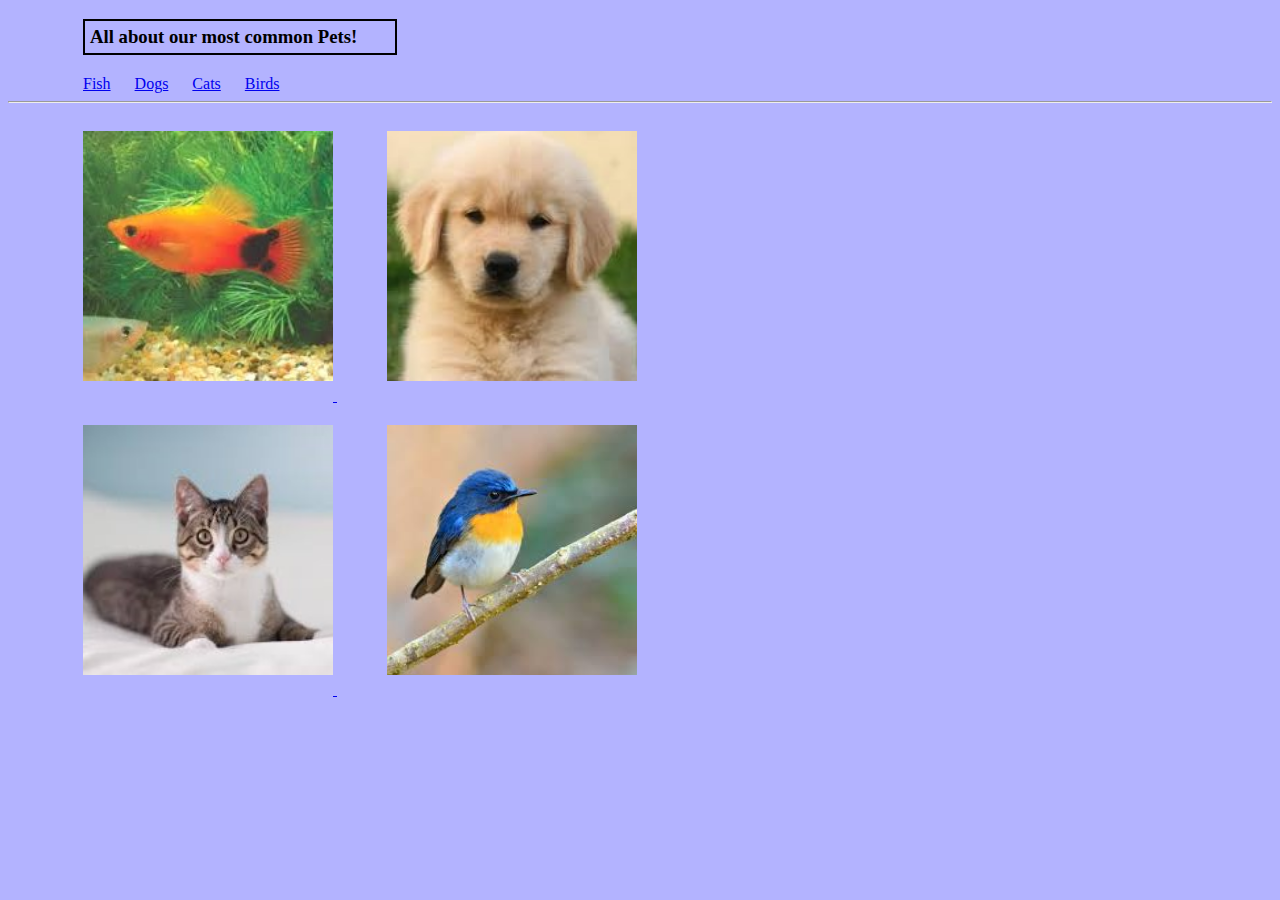
==== 2QProjArgonImperial/index.html @ b07012b4 "Structure change" ====
<!DOCTYPE html>
<html>

	<head>

		<meta charset="UTF-8">
		<meta name="author" content="Crimson">
		<meta name="Created" content="13-10-2020">
		<title>Homepage</title>
		<link rel="stylesheet" type="text/css" href="css/indexstyle.css">
		
	</head>
	
	<body>
	
		<header>
		<h3>All about our most common Pets!</h3>
		</header>

		<nav>
		<a class=link href="page1.html">Fish</a>
		<a href=".html">Dogs</a>
		<a href=".html">Cats</a>
		<a href=".html">Birds</a>
		</nav>

		<hr>
		<section>
			<a href="page1.html">
				<img src="images/fish1.jpg" class=img1 alt="Picture of a Fish">
			</a>	
			<a href="page2.html">
				<img src="images/dog.jpg" class=img2 alt="Picture of a Dog">
			</a>
			<br>
			<a href="page3.html">
				<img src="images/cat.jpg" class=img1 alt="Picture of a Cat">
			</a>
			<a href="page4.html">
				<img src="images/bird.jpg" class=img2 alt="Picture of a Bird">
			</a>
		</section>

	</body>
	
</html>
---- 2QProjArgonImperial/css/indexstyle.css ----
body {
	background-color: rgb(179, 179, 255);
	}
h3 {
	border: 2px black solid;
	padding: 5px;
	margin-bottom: 20px;
	width: 300px;
	margin-left: 75px
	}
a {
	margin-right: 20px;
	}
.link {
	margin-left: 75px;
	}
img {
	height: 250px;
	width: 250px;	
	}
.img1 {
	margin-top: 20px;
	margin-left: 75px;
	margin-bottom: 20px;
	}
.img2 {
	margin-left: 30px;
	margin-bottom: 20px
	}
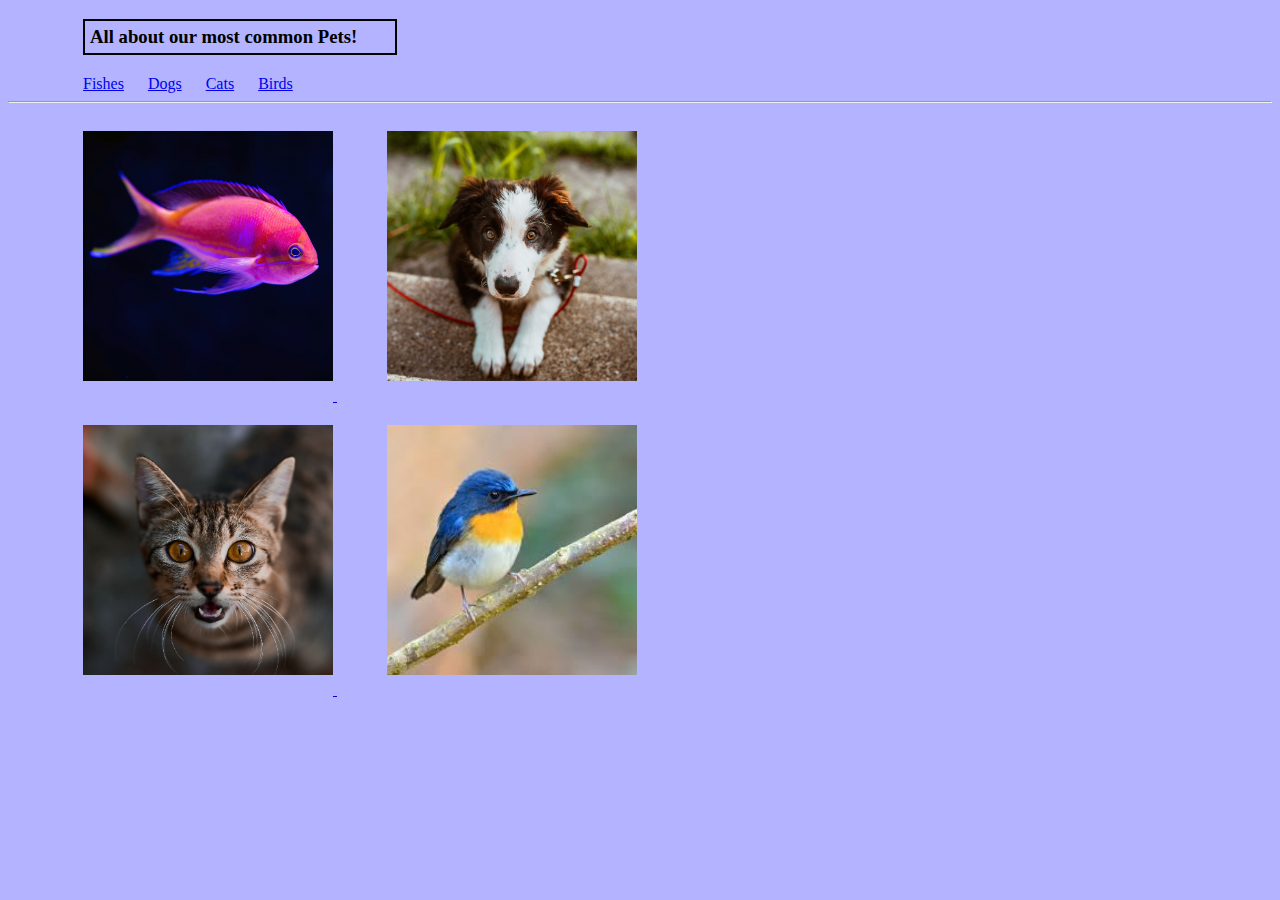
==== commit b88ee616: "Fix and Page 2" ====
--- a/2QProjArgonImperial/index.html
+++ b/2QProjArgonImperial/index.html
@@ -13,30 +13,35 @@
 	
 	<body>
 	
+		<div class=top>
+		
 		<header>
 		<h3>All about our most common Pets!</h3>
 		</header>
 
 		<nav>
-		<a class=link href="page1.html">Fish</a>
-		<a href=".html">Dogs</a>
-		<a href=".html">Cats</a>
-		<a href=".html">Birds</a>
+			<a class=link href="htdocs/page1.html">Fishes</a>
+			<a href="htdocs/page2.html">Dogs</a>
+			<a href=".html">Cats</a>
+			<a href=".html">Birds</a>
 		</nav>
 
 		<hr>
+		
+		</div>
+		
 		<section>
-			<a href="page1.html">
-				<img src="images/fish1.jpg" class=img1 alt="Picture of a Fish">
+			<a href="htdocs/page1.html">
+				<img src="images/fish.jpg" class=img1 alt="Picture of a Fish">
 			</a>	
-			<a href="page2.html">
+			<a href="htdocs/page2.html">
 				<img src="images/dog.jpg" class=img2 alt="Picture of a Dog">
 			</a>
 			<br>
-			<a href="page3.html">
+			<a href="htdocs/page3.html">
 				<img src="images/cat.jpg" class=img1 alt="Picture of a Cat">
 			</a>
-			<a href="page4.html">
+			<a href="htdocs/page4.html">
 				<img src="images/bird.jpg" class=img2 alt="Picture of a Bird">
 			</a>
 		</section>
--- a/2QProjArgonImperial/css/indexstyle.css
+++ b/2QProjArgonImperial/css/indexstyle.css
@@ -1,4 +1,9 @@
 body {
+	background-color: rgb(179, 179, 255);
+	}
+.top {
+	position: sticky;
+	top: 0;
 	background-color: rgb(179, 179, 255);
 	}
 h3 {
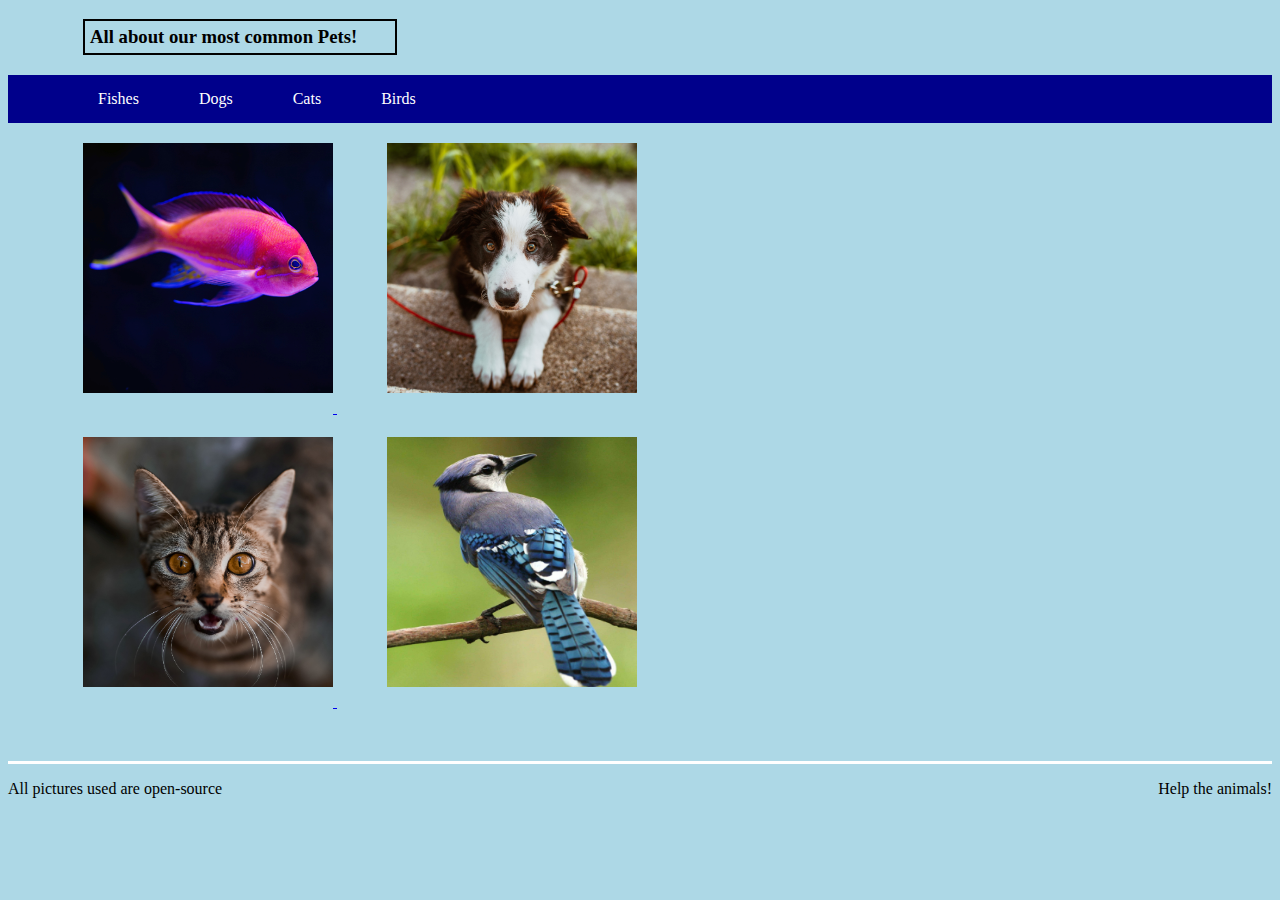
==== commit 030ee7b7: "Finish (part 1)" ====
--- a/2QProjArgonImperial/index.html
+++ b/2QProjArgonImperial/index.html
@@ -13,22 +13,23 @@
 	
 	<body>
 	
-		<div class=top>
+
 		
 		<header>
 		<h3>All about our most common Pets!</h3>
 		</header>
 
 		<nav>
-			<a class=link href="htdocs/page1.html">Fishes</a>
-			<a href="htdocs/page2.html">Dogs</a>
-			<a href=".html">Cats</a>
-			<a href=".html">Birds</a>
+			<ul class=ul>
+				<li class=li><a class=link href="htdocs/page1.html">Fishes</a></li>
+				<li class=li><a href="htdocs/page2.html">Dogs</a></li>
+				<li class=li><a href="htdocs/page3.html">Cats</a></li>
+				<li class=li><a href="htdocs/page4.html">Birds</a></li>
+			</ul>
 		</nav>
 
-		<hr>
 		
-		</div>
+
 		
 		<section>
 			<a href="htdocs/page1.html">
@@ -46,6 +47,16 @@
 			</a>
 		</section>
 
+		<footer>
+			<p class=p3>All pictures used are open-source</p>
+			<p class=p>Help the animals!</p>
+			<ul>
+				<li class=li2><a href="https://twitter.com/movetheworld"><div class=sprite2></div></a></li>
+				<li class=li2><a href="https://www.facebook.com/WorldAnimalProtectionInt"><div class=sprite></div></a>
+				<li class=li2><a href="https://www.worldanimalprotection.org/"><div class=sprite3></div></a>
+			</ul>
+		</footer>
+
 	</body>
 	
 </html>--- a/2QProjArgonImperial/css/indexstyle.css
+++ b/2QProjArgonImperial/css/indexstyle.css
@@ -1,10 +1,11 @@
 body {
-	background-color: rgb(179, 179, 255);
+	background-color: #ADD8E6;
 	}
-.top {
+nav{
+	padding: 0;
 	position: sticky;
-	top: 0;
-	background-color: rgb(179, 179, 255);
+	top: 0px;
+	margin: 0;
 	}
 h3 {
 	border: 2px black solid;
@@ -31,4 +32,63 @@
 .img2 {
 	margin-left: 30px;
 	margin-bottom: 20px
-	}+	}
+.ul {
+	list-style-type: none;
+	margin: 0;
+	padding: 0;
+	overflow: hidden;
+	background-color: #00008B;
+}
+ul {
+	list-style-type: none;
+	margin: 0;
+	padding: 0;
+	overflow: hidden;
+}
+.li2 {
+	float: right;
+	margin: 5px;
+}
+.li {
+	float: left;
+}
+.li a {
+	margin-right: 30px;
+	display: block;
+	color: white;
+	text-align: center;
+	padding: 15px;
+	text-decoration: none;
+}
+.li a:hover {
+	background-color: #111111;
+}
+footer {
+	border-top: 3px white solid;
+}
+section {
+	margin-bottom: 50px;
+}
+.p{
+	text-align: right;
+}
+.p3{
+	float: left;
+	text-align: left;
+}
+.sprite {
+	background: url('images/FbIcon.png') no-repeat 0 0;
+	width: 50px;
+	height: 50px;
+}
+.sprite2 {
+	background: url('images/TwitterIcon.jpg') no-repeat 0 0;
+	width: 50px;
+	height: 50px;
+}
+.sprite3 {
+	background: url('images/WAPIcon.png') no-repeat 0 0;
+	width: 50px;
+	height: 50px;
+}